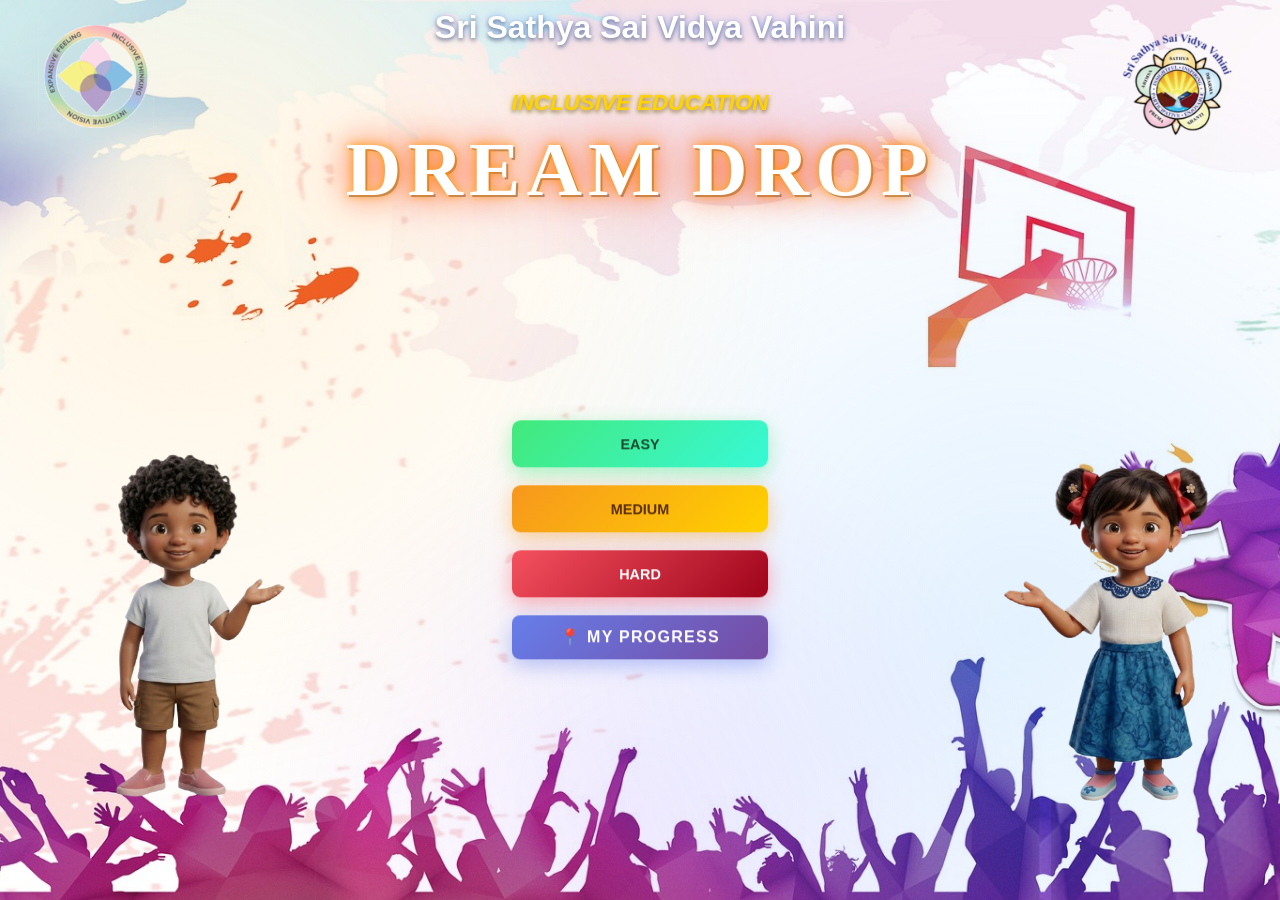
==== home.html @ 06fff48c "update4" ====
<!DOCTYPE html>
<html lang="en">

<head>
  <meta charset="UTF-8">
  <!-- =====================================================
       MOBILE/TABLET SUPPORT ADDED:
       Updated viewport meta tag.
       - Added maximum-scale=1 to prevent iOS auto-zoom on input focus
       - Added user-scalable=no to prevent accidental pinch-zoom during gameplay
       The original width=device-width, initial-scale=1.0 is kept.
       ===================================================== -->
  <meta name="viewport" content="width=device-width, initial-scale=1.0, minimum-scale=1.0, maximum-scale=1.0, user-scalable=no, viewport-fit=cover">
  <title>Ball Game</title>
  <link rel="stylesheet" type="text/css" href="stylee.css">
</head>

<body id="fidrat-home">
  <div id="rotate-block">
    <div id="rotate-icon">&#8635;</div>
    <h2>Rotate your device</h2>
    <p>Please turn your phone to landscape mode.</p>
  </div>
  <div id="player-badge" style="display:none;position:fixed;top:10px;left:10px;z-index:5000;align-items:center;gap:8px;background:rgba(255,255,255,0.92);border-radius:40px;padding:4px 12px 4px 4px;box-shadow:0 4px 14px rgba(0,0,0,0.18);cursor:pointer;" onclick="window.location.href='index.html'">
    <div id="pb-frame" style="width:36px;height:36px;border-radius:50%;overflow:hidden;border:3px solid #4b2e83;flex-shrink:0;"><img id="pb-photo" src="" style="width:100%;height:100%;object-fit:cover;"></div>
    <span id="pb-name" style="font-weight:800;font-size:13px;color:#1a1a2e;max-width:90px;white-space:nowrap;overflow:hidden;text-overflow:ellipsis;"></span>
    <span style="font-size:10px;color:#888;">▼</span>
  </div>
  <div id="device-block">
    <!-- =====================================================
         MOBILE/TABLET SUPPORT ADDED:
         Updated message — now only very small phones (< 400px) see this.
         Tablets and larger devices are allowed to play.
         ===================================================== -->
    <h1>🚫 Screen Too Small</h1>
    <p>This game works best on a tablet, laptop, or desktop.<br>
      Please use a larger screen to play.</p>
  </div>

  <div id="focus-block">
    <h2>⚠️ Game Paused</h2>
    <p>Please return to the game window to continue.</p>
  </div>




  <div class="header">

    <!-- Audio toggle moved to the in-game taskbar (right side).
         This wrapper is kept off-screen so existing sound logic
         (toggleBackgroundAudio) still works without breaking layout. -->
    <div class="container1" style="position:fixed;top:-200vh;left:-200vw;pointer-events:none;">
      <label class="switch">
        <input type="checkbox" class="hidden" id="audio_setting" checked>
        <div class="slider"></div>
        <img id="audio_icon_off" class="audio_icon" src="Images\Common_Images\audio_off.png" alt="Audio Off">
        <img id="audio_icon_on" class="audio_icon" src="Images\Common_Images\audio_on.png" alt="Audio On">
      </label>
    </div>

  </div>
  <!--
  <div id="loggedin">
    <img src="Images/Common_Images/avtar.png" alt=Avtar">
    <label id="Name_Log">Name : </label>
  </div>-->

  <h1 id="game-title">Dream Drop</h1>

  <div class="buttons" id="menu-buttons">
    <button id="easyBtn">Easy</button>
    <button id="mediumBtn">Medium</button>
    <button id="hardBtn">Hard</button>
    <button id="roadmapBtn" onclick="window.location.href='roadmap.html'">📍 My Progress</button>
  </div>

  <!--<button id="start-button">Start Game</button>-->


  <div id="instruction-modal" class="modal">
    <div class="modal-content1">
      <p>Click on the balls!</p>
      <button id="ok">Okay</button>
    </div>
  </div>

  <div id="instruction-modal2" class="modal" style="display: none;">
    <div class="instruction-content">
      <p>Drag the ball and drop it into the basket</p>
      <button id="start-level2-button">Start Level 2</button>
    </div>
  </div>




  <p id="para">Sri Sathya Sai Vidya Vahini </p>
  <p id="para1">INCLUSIVE EDUCATION</p>

  <img src="Images\Common_Images\vv.png" id="vv">
  <img src="Images\Common_Images\ie.png" id="ie">

  <!-- MOBILE/TABLET SUPPORT:
       Wrapped in #kids-row so on phone they sit side by side
       in a flex row below the buttons instead of overlapping. -->
  <div id="kids-row">
    <img src="Images\Common_Images\prem.png" id="prem">
    <img src="Images\Common_Images\shanti.png" id="shanti">
  </div>

  <div id="overlay" class="overlay">

  </div>

  <video id="Basketvideo" autoplay loop muted playsinline>
    <source src="./Videos/Basket.mp4">
  </video>

  <video id="tryvideo" autoplay loop muted playsinline>
    <source src="./Videos/tryagain.mp4">
  </video>

  <div id="gameOver" class="over">
    <img src="Images\Common_Images\shanti_overlay.png" alt="Left Image" class="left-image">
    <img src="Images\Common_Images\prem_overlay.png" alt="Right Image" class="right-image">
    <div class="game">
      <p id="gameOverMessage">Do you want to restart?</p>
      <button id="restartBtn">Restart</button>
      <button id="quitBtn">Quit</button>
      <button id="next">Next</button>
      <!-- MY PROGRESS button in game over modal — always visible after any level -->
      <button id="progressBtn" onclick="window.location.href='roadmap.html'">📍 My Progress</button>
      <button id="analytics-btn" onclick="analyticsOpen()">📊 View Analytics</button>
    </div>
  </div>


  <div id="game-area"></div>
  <div id="score">Score: <span id="score-value">0</span></div>
  <div id="time">Time: <span id="time-value">0</span></div>
  <div id="basket"><img src="./Images/Dream_Drop/basket.png" alt="basket"></div>
  <div class="obstacle"></div>
  <div id="maze"></div>

  <!-- =====================================================
       LIVE FEEDBACK ADDED (Point 5):
       1. #emoji-burst — shows floating emojis on score events
       2. #mascot-message — speech bubble above mascots
       3. #feedback-flash — full screen color flash on success/fail
       ===================================================== -->

  <!-- Floating emoji that appears and flies up on good/bad events -->
  <div id="emoji-burst"></div>

  <!-- Speech bubble shown above the mascots during gameplay -->
  <div id="mascot-message">
    <span id="mascot-text"></span>
  </div>

  <!-- Full screen color flash (green = good, red = bad) -->
  <div id="feedback-flash"></div>

  
  <div id="game-taskbar">
    <div id="tb-lvl-wrap">LVL<br><strong id="tb-lvl-num">1</strong></div>
    <div class="tb-sep"></div>
    <button class="tb-btn" id="tb-snd" onclick="tbSound()" title="Sound">
      <img id="tb-snd-img" src="Images/Common_Images/audio_on.png" alt="Sound"></button>
    <div class="tb-sep"></div>
    <div id="tb-timer-wrap">⏱<br><strong id="tb-timer-num">0s</strong></div>
    <div class="tb-sep"></div>
    <button class="tb-btn" id="tb-pause" onclick="tbPause()" title="Pause">⏸</button>
    <div class="tb-sep"></div>
    <button class="tb-btn" id="tb-restart" onclick="tbRestart()" title="Restart">🔄</button>
  </div>

  <div id="an-overlay">
    <div id="an-panel">
      <div id="an-header">
        <span id="an-title">Mouse Analytics — <span id="an-lvl-badge">—</span></span>
        <button class="an-hdr-btn" onclick="analyticsClose()">✕ Close</button>
      </div>
      <div id="an-stats">
        <div class="an-card"><div class="an-lbl">Points</div><div class="an-val" id="an-pts">0</div></div>
        <div class="an-card"><div class="an-lbl">Avg speed</div><div class="an-val" id="an-spd">0 px/s</div></div>
        <div class="an-card"><div class="an-lbl">Path length</div><div class="an-val" id="an-len">0 px</div></div>
        <div class="an-card"><div class="an-lbl">Hesitations</div><div class="an-val" id="an-hes">0</div></div>
        <div class="an-card"><div class="an-lbl">Duration</div><div class="an-val" id="an-dur">0s</div></div>
      </div>
      <div id="an-body">
        <div id="an-canvas-col">
          <div id="an-chk-row">
            <label><input type="checkbox" id="an-chk-heat" checked> Heatmap</label>
            <label><input type="checkbox" id="an-chk-path" checked> Path trail</label>
          </div>
          <div id="an-canvas-wrap">
            <canvas id="an-cv-heat"></canvas><canvas id="an-cv-path"></canvas><canvas id="an-cv-main"></canvas>
          </div>
          <div id="an-fb"><span id="an-fb-dot"></span><span id="an-fb-msg">Play a level to see analytics.</span></div>
        </div>
        <div id="an-sidebar">
          <div class="an-sec"><div class="an-sec-ttl">Speed over time</div><div style="position:relative;height:80px;"><canvas id="an-cv-spd"></canvas></div></div>
          <div class="an-sec"><div class="an-sec-ttl">Movement breakdown</div><div id="an-pattern"></div></div>
          <div class="an-sec"><div class="an-sec-ttl">Zone activity</div><div id="an-zones"></div></div>
        </div>
      </div>
    </div>
  </div>

  <script src="https://cdnjs.cloudflare.com/ajax/libs/Chart.js/4.4.1/chart.umd.js"></script>
  <script src="firebase-config.js"></script>
  <script>
  (function() {
    var pid = localStorage.getItem('dreamdrop_current_player');
    if (!pid) return;
    try {
      var players = JSON.parse(localStorage.getItem('dreamdrop_players') || '[]');
      var player = players.find(function(p){ return p.id === pid; });
      if (!player) return;
      var badge = document.getElementById('player-badge');
      if (badge) {
        badge.style.display = 'flex';
        document.getElementById('pb-photo').src = player.photo || '';
        document.getElementById('pb-name').textContent = player.name;
        document.getElementById('pb-frame').style.borderColor = player.jerseyColor || '#4b2e83';
      }
    } catch(e) {}
  })();
  </script>

  <script src="scriptt.js"></script>
  <!-- Sync existing #time-value to taskbar timer -->
  <script>
    (function() {
      setInterval(function() {
        var src = document.getElementById('time-value');
        var dst = document.getElementById('tb-timer-num');
        if (!src || !dst) return;
        var raw = (src.innerText || src.textContent || '0').replace(/s/g, '').trim();
        dst.textContent = raw + 's';
      }, 500);
    })();
  </script>
  <!-- progress.js is now embedded inside scriptt.js -->
</body>

</html>
---- stylee.css ----
/* =============================================================
   DREAM DROP — FULLY RESPONSIVE CSS
   Philosophy: Everything uses vw/vh/vmin/clamp/% so the game
   looks proportionally identical on desktop, laptop, tablet,
   and phone. NO fixed pixel values anywhere (except box-shadows).
   Flex is used throughout for centering and layout.
   ============================================================= */

   /* here we just updating the my progres bug itself */

/* ---- Reset & Base ---- */
*, *::before, *::after {
  box-sizing: border-box;
  margin: 0;
  padding: 0;
}

html, body {
  width: 100%;
  height: 100%;
  margin: 0;
  padding: 0;
  overflow: hidden;
  font-family: Arial, sans-serif;
  background-color: rgb(174, 237, 245);
  background-image: url("./Images/Common_Images/bg2.jpg");
  background-repeat: no-repeat;
  /* FIX: cover fills the screen without stretching or distorting */
  background-size: cover;
  background-position: center;
}

/* ---- Root body = the full game container ---- */
#fidrat-home {
  width: 100vw;
  height: 100vh;
  overflow: hidden;
  position: relative;
  display: flex;
  justify-content: center;
  align-items: center;
  flex-direction: column;
  background-image: url("./Images/Common_Images/bg2.jpg");
  background-repeat: no-repeat;
  /* FIX: cover maintains aspect ratio — no stretching */
  background-size: cover;
  background-position: center;
  background-color: rgb(174, 237, 245);
}

/* ---- Device Block (very tiny screens only) ---- */
#device-block {
  position: fixed;
  inset: 0;
  background: linear-gradient(135deg, #cce7ff, #f3e8ff);
  display: none;
  justify-content: center;
  align-items: center;
  flex-direction: column;
  z-index: 99999;
  text-align: center;
  gap: 2vh;
}

#device-block h1 {
  font-size: clamp(1.2rem, 4vw, 3rem);
  color: #4b2e83;
}

#device-block p {
  font-size: clamp(0.8rem, 2vw, 1.5rem);
  color: #333;
  max-width: 80vw;
}

/* ---- Focus/Pause Block ---- */
#focus-block {
  position: fixed;
  inset: 0;
  background: rgba(20, 20, 40, 0.85);
  color: white;
  display: none;
  z-index: 100000;
  text-align: center;
  justify-content: center;
  align-items: center;
  flex-direction: column;
  pointer-events: all;
  gap: 2vh;
}

#focus-block h2 { font-size: clamp(1rem, 3vw, 2.5rem); }
#focus-block p  { font-size: clamp(0.7rem, 1.5vw, 1.2rem); }

/* ---- Game Area ---- */
#game-area {
  position: absolute;
  width: 100%;
  height: 100%;
  overflow: hidden;
  pointer-events: none;
}

#overlay, #maze { pointer-events: none; }

/* =============================================================
   HOME SCREEN
   ============================================================= */

/* Logos top corners */
#vv {
  width: 10vw;
  height: auto;
  position: absolute;
  top: 2vh;
  right: 3vw;
}

#ie {
  width: 9vw;
  height: auto;
  position: absolute;
  top: 2vh;
  left: 3vw;
}

/* Organisation name */
#para {
  position: absolute;
  font-size: clamp(0.8rem, 2.5vw, 2rem);
  font-weight: bold;
  text-shadow: 2px 2px 4px rgba(13,11,11,0.5);
  color: rgb(68, 77, 198);
  top: 1vh;
  text-align: center;
  z-index: 1;
}

#para1 {
  position: absolute;
  font-size: clamp(0.6rem, 1.8vw, 1.4rem);
  font-style: oblique;
  font-weight: bold;
  text-shadow: 2px 2px 4px rgba(13,11,11,0.3);
  color: green;
  top: 10vh;
  text-align: center;
  z-index: 1;
}

/* Game title */
#game-title {
  position: absolute;
  font-size: clamp(1.2rem, 5vw, 4rem);
  color: brown;
  text-align: center;
  top: 14vh;
  text-transform: uppercase;
  letter-spacing: 0.5vw;
  text-shadow: 2px 2px 4px rgba(13,11,11,0.6);
  align-self: center;
  z-index: 1;
}

/* #kids-row wraps both character images.
   On desktop: invisible wrapper, children use absolute positioning.
   On phone (<700px): becomes a flex row so kids sit side by side. */
#kids-row {
  position: static;
  width: 0;
  height: 0;
  overflow: visible;
}

/* Character images — desktop: absolute left/right corners */
#prem {
  width: 20vw;
  height: auto;
  max-height: 55vh;
  position: absolute;
  bottom: 5vh;
  left: 3vw;
  object-fit: contain;
}

#shanti {
  width: 20vw;
  height: auto;
  max-height: 55vh;
  position: absolute;
  bottom: 5vh;
  right: 3vw;
  border-radius: 2vw;
  object-fit: contain;
}

/* =============================================================
   DIFFICULTY BUTTONS (Easy / Medium / Hard)
   Positioned at the exact center of the screen horizontally,
   which places them between the two character images.
   left: 50% + translateX(-50%) = true horizontal center.
   top: 55% places them in the lower-center of the screen
   where the characters are, vertically aligned with them.
   ============================================================= */
.buttons {
  position: absolute;
  left: 50%;
  top: 60%;
  transform: translate(-50%, -50%);
  display: flex;
  flex-direction: column;
  align-items: center;
  gap: 2vh;
  z-index: 2;
  width: 20vw;
  min-width: 140px;
}

/* Individual difficulty buttons sit inside the flex container */
#easyBtn, #mediumBtn, #hardBtn, #roadmapBtn {
  position: relative;
  width: 100%;
}

/* =============================================================
   UNIVERSAL BUTTON STYLE
   clamp() ensures font never overflows at any window size.
   white-space: nowrap stops text from wrapping inside button.
   padding in vw/vh so it scales proportionally.
   ============================================================= */
button {
  box-sizing: border-box;
  appearance: none;
  backdrop-filter: blur(10px);
  border: 0.3vh solid #afdbf8;
  border-color: #afdbf8;
  color: #000000;
  border-radius: 0.6em;
  box-shadow: 0 0 40px 40px #afdbf8 inset, 0 0 0 0 #afc7f8;
  transition: all 150ms ease-in-out;
  cursor: pointer;
  font-size: clamp(0.55rem, 1.6vh, 1.1rem); /* Scales — never overflows */
  font-weight: 700;
  font-family: 'Montserrat', sans-serif;
  text-transform: uppercase;
  text-align: center;
  white-space: nowrap;       /* Text stays on one line */
  line-height: 1.4;
  padding: 1.5vh 1.5vw;     /* Scales with viewport */
  margin: 0;
  width: 100%;
}

button:hover {
  box-shadow: 0 0 10px 0 #afdbf8 inset, 0 0 10px 4px #afdbf8;
  color: #000000;
}

#restartBtn, #quitBtn, #next {
  display: block;
  margin: 1.5vh auto;
  width: 60%;
}

/* My Progress button inside game over modal */
#progressBtn {
  display: none;          /* JS shows this when level ends */
  margin: 1.5vh auto 0;
  width: 60%;
  background: rgba(175, 219, 248, 0.7);
  border: none;
  border-radius: 0.5em;
  padding: 1vh 0;
  font-size: clamp(0.7rem, 1.5vw, 0.95rem);
  font-weight: bold;
  color: #333;
  cursor: pointer;
  letter-spacing: 0.05em;
  transition: background 0.2s;
}
#progressBtn:hover { background: rgba(175, 219, 248, 1); }

/* ---- Audio Toggle ---- */
.container1 {
  position: absolute;
  top: 1vh;
  left: 50%;
  transform: translateX(-50%);
  width: 8vw;
  height: 5vh;
  z-index: 1000;
  display: flex;
  align-items: center;
  justify-content: center;
  color: #666;
}

.hidden { display: none; }

.slider {
  position: absolute;
  top: 1vh;
  left: 1vw;
  width: 3.5vw;
  height: 3vh;
  border-radius: 30vh;
  transition: .4s;
}

.slider:before {
  position: absolute;
  content: "";
  height: 3vh;
  width: 1.5vw;
  right: 0;
  bottom: 0;
  background: #fff;
  border-radius: 50%;
  transition: .4s;
  box-shadow: 0 0 3px gray;
}

#audio_setting:checked + .slider { background: #fce1e4; }
#audio_setting:not(:checked) + .slider { background: #e38792; }
#audio_setting:not(:checked) + .slider:before { right: 2vw; }

.container1 .audio_icon { position: absolute; top: 100vh; right: 100vw; }
.container1 .audio_icon:hover { color: salmon; }

.container1 #audio_icon_off {
  top: 0; right: 1vw;
  width: 3vw; height: 5vh;
  cursor: pointer;
}

.container1 #audio_icon_on {
  top: 0; left: 6vw;
  width: 3vw; height: 5vh;
  cursor: pointer;
}

/* Sound toggle moved to in-game taskbar — these legacy icons must
   never be visible, even when JS toggles their inline display style. */
#audio_icon_off, #audio_icon_on {
  display: none !important;
}

/* =============================================================
   INSTRUCTION MODALS
   Centered with flex. Padding and font in vw/vh.
   ============================================================= */
.modal {
  display: none;
  position: fixed;
  inset: 0;
  z-index: 10000;
  width: 100%;
  height: 100%;
  background-color: rgba(36, 35, 36, 0.8);
  justify-content: center;
  align-items: center;
}

/* FIXED: When JS sets display:block on modals, override to flex for centering */
.modal[style*="display: block"],
.modal[style*="display:block"] {
  display: flex !important;
  justify-content: center;
  align-items: center;
}

.modal-content1,
.instruction-content {
  text-align: center;
  font-size: clamp(0.9rem, 2.5vw, 2rem);
  background-color: rgb(201, 177, 246);
  padding: 4vh 4vw;
  width: clamp(260px, 60vw, 700px);
  border-radius: 4vw;
  box-shadow: 4px 4px 2px 1px rgba(0,0,0,.5);
  backdrop-filter: blur(4px);
}

.modal-content {
  margin-right: 10vw;
  margin-left: 45vw;
}

.close {
  color: #aaa;
  float: right;
  font-size: clamp(1rem, 2vw, 1.8rem);
  font-weight: bold;
  cursor: pointer;
}
.close:hover { color: black; }

/* =============================================================
   GAME OVER MODAL
   FIXED: #gameOver uses display:flex for centering but JS sets
   display:block which breaks it. Solution: use a wrapper approach
   where the overlay IS the flex container.
   ============================================================= */
.over {
  display: none;
  position: fixed;
  inset: 0;
  z-index: 998;
  background-color: rgba(0,0,0,0.5);
}

#gameOver {
  position: fixed;
  inset: 0;
  width: 100vw;
  height: 100vh;
  display: none;                 /* JS switches this to flex via style */
  justify-content: center;
  align-items: center;
  text-align: center;
  user-select: none;
  backdrop-filter: blur(5px);
  background-color: rgba(27,27,27,0.5);
  z-index: 999;
}

/* FIXED: When JS sets display:block, override back to flex so centering works */
#gameOver[style*="display: block"],
#gameOver[style*="display:block"] {
  display: flex !important;
}

/* Card inside game over —
   Narrow enough to NOT cover the characters on either side.
   Characters are ~20vw wide each, so card stays in middle ~30vw. */
.game {
  background-color: rgb(238, 217, 250);
  border-radius: 4vw;
  padding: 3vh 3vw;
  box-shadow: 4px 4px 2px 1px rgba(0,0,0,.5);
  width: clamp(200px, 30vw, 400px);
  text-align: center;
  font-family: sans-serif;
  font-weight: bold;
  font-size: clamp(0.85rem, 1.8vw, 1.4rem);
  position: relative;
  z-index: 1000;
}

/* Side character images — positioned so they stand beside the card.
   z-index higher than card so they appear in front. */
.left-image, .right-image {
  position: absolute;
  top: 50%;
  transform: translateY(-50%);
  height: 55vh;
  width: auto;
  object-fit: contain;
  z-index: 1001;
}
.left-image  { left: 3vw; }
.right-image { right: 3vw; }

.overlay {
  position: fixed;
  inset: 0;
  background-color: rgba(0,0,0,0.5);
  z-index: 998;
}

/* =============================================================
   BALL
   Uses vmin so it always stays proportional to the smaller
   dimension of the screen — same relative size on any device.
   Ball = 7vmin
   ============================================================= */
.ball {
  position: absolute;
  width: 7vmin;
  height: 7vmin;
  min-width: 44px;
  min-height: 44px;
  border-radius: 50%;
  background-image: url('Images/Dream_Drop/ball1.png');
  background-size: contain;
  background-repeat: no-repeat;
  bottom: 0;
  left: 50%;
  transform: translateX(-50%);
  cursor: grab;
  touch-action: none;
  user-select: none;
  -webkit-user-drag: none;
  z-index: 10;
  transition: transform 150ms linear;
  will-change: left, top;
}

.ball:active  { cursor: grabbing; }
.ball.level1  { cursor: pointer; }

/* =============================================================
   BASKET
   Also uses vmin so it's ALWAYS larger than the ball.
   Ball = 7vmin, Basket = 12vmin wide — proportional on all screens.
   ============================================================= */
#basket {
  display: none;
  position: absolute;
  width: 12vmin;
  height: 14vmin;
  min-width: 64px;
  min-height: 74px;
  user-select: none;
  z-index: 9;
}

#basket > img {
  width: 100%;
  height: 100%;
  object-fit: contain;
}

/* =============================================================
   SCORE & TIME
   clamp() so readable at any size, positioned in vw from right.
   ============================================================= */
#score {
  position: absolute;
  display: none;
  top: 2vh;
  right: 22vw;
  font-size: clamp(0.8rem, 2.5vw, 1.6rem);
  font-weight: bold;
  user-select: none;
  z-index: 100;
}

#time {
  position: absolute;
  display: none;
  top: 2vh;
  right: 8vw;
  font-size: clamp(0.8rem, 2.5vw, 1.6rem);
  font-weight: bold;
  user-select: none;
  z-index: 100;
}

/* ---- Obstacles ---- */
.obstacle {
  position: absolute;
  background-image: url("Images/Dream_Drop/obstacle.png");
  background-repeat: repeat;
  z-index: 1;
  pointer-events: none;
}

/* ---- Video popups (basket success / try again animations) ----
   Fixed position at top-center, small size so they don't
   dominate the screen or block the game over card. */
#Basketvideo, #tryvideo {
  display: none;
  position: fixed;
  z-index: 1002;
  top: 2vh;
  left: 50%;
  transform: translateX(-50%);
  width: 10vmin;
  height: 10vmin;
  min-width: 55px;
  min-height: 55px;
  user-select: none;
}

/* ---- Animations ---- */
@keyframes drop-animation1 {
  0%   { transform: scale(1); opacity: 1; }
  100% { transform: scale(0); opacity: 0; }
}

.drop-animation {
  animation: drop-animation1 1.5s ease forwards;
  pointer-events: none;
}

.blur-background { filter: blur(7px); }

/* =============================================================
   TOUCH DEVICE OVERRIDES
   Added by JS only on real touch screens (pointer: coarse).
   Resizing a laptop browser does NOT trigger these.
   Ball and basket increase together so ratio is preserved.
   ============================================================= */
body.is-touch-device .ball {
  width: 10vmin;
  height: 10vmin;
  min-width: 56px;
  min-height: 56px;
}

body.is-touch-device #basket {
  width: 17vmin;
  height: 19vmin;
  min-width: 85px;
  min-height: 95px;
}

body.is-touch-device button {
  font-size: clamp(0.8rem, 2.5vh, 1.4rem);
  padding: 2vh 2.5vw;
}

/* Phone specific — hide heavy images to save space */
body.is-phone #prem,
body.is-phone #shanti,
body.is-phone .left-image,
body.is-phone .right-image {
  display: none;
}

body.is-phone .game   { width: 85vw; }
body.is-phone .buttons { width: 50vw; right: 50%; transform: translate(50%, -50%); }

/* =============================================================
   RESPONSIVE LAYOUT — MEDIA QUERIES
   These handle LAYOUT changes based on available screen space.
   Ball/basket sizes stay vmin-based — only layout changes here.
   ============================================================= */

/* --- Narrow screens < 700px (phones/small tablets) --- */
@media (max-width: 700px) {

  /* Switch the whole home screen to a vertical flex column
     so everything stacks: title → buttons → kids row */
  #fidrat-home {
    justify-content: flex-start;
    padding-top: 2vh;
    gap: 0;
  }

  /* Org name and subtitle — centered at top */
  #para {
    position: relative;
    top: auto;
    font-size: clamp(0.85rem, 3.5vw, 1.4rem);
    margin-top: 1vh;
    text-align: center;
    z-index: 1;
  }

  #para1 {
    position: relative;
    top: auto;
    font-size: clamp(0.7rem, 3vw, 1.1rem);
    margin-top: 0.5vh;
    text-align: center;
    z-index: 1;
  }

  /* Game title — centered, below the org names */
  #game-title {
    position: relative;
    top: auto;
    font-size: clamp(1.4rem, 7vw, 2.5rem);
    margin-top: 1vh;
    text-align: center;
    align-self: center;
  }

  /* Difficulty buttons — centered in the middle */
  .buttons {
    position: relative;
    left: auto;
    top: auto;
    transform: none;
    width: 65vw;
    min-width: 180px;
    align-self: center;
    margin-top: 3vh;
    gap: 1.5vh;
  }

  /* #kids-row becomes a visible flex row at the bottom —
     kids sit side by side below the buttons */
  #kids-row {
    position: relative;
    width: 100vw;
    height: auto;
    overflow: visible;
    display: flex;
    flex-direction: row;
    justify-content: space-between;
    align-items: flex-end;
    align-self: stretch;
    margin-top: auto;   /* Push kids to the bottom of the flex column */
  }

  /* Character images — relative inside the flex row */
  #prem, #shanti {
    display: block;
    position: relative;
    bottom: auto;
    left: auto;
    right: auto;
    width: 40vw;
    height: auto;
    max-height: 30vh;
    object-fit: contain;
    border-radius: 0;
  }

  /* Logos — smaller */
  #vv { width: 13vw; top: 1vh; right: 2vw; }
  #ie { width: 11vw; top: 1vh; left: 2vw;  }

  /* Game Over card — full usable width, no side images */
  .game {
    width: 82vw;
    font-size: clamp(0.9rem, 3.5vw, 1.3rem);
    padding: 4vh 5vw;
  }

  /* Hide side character images in game over overlay */
  .left-image, .right-image {
    display: none;
  }

  /* Instruction modals — full width */
  .modal-content1,
  .instruction-content {
    width: 82vw;
    font-size: clamp(0.9rem, 4vw, 1.5rem);
    padding: 4vh 5vw;
    border-radius: 6vw;
    margin: 0 auto;
  }

  /* Score/time — opposite top corners */
  #score {
    right: auto;
    left: 3vw;
    top: 1.5vh;
    font-size: clamp(0.75rem, 3.5vw, 1rem);
  }

  #time {
    right: 3vw;
    top: 1.5vh;
    font-size: clamp(0.75rem, 3.5vw, 1rem);
  }

  #restartBtn, #quitBtn, #next, #progressBtn { width: 80%; }

  #Basketvideo, #tryvideo {
    width: 15vmin;
    height: 15vmin;
  }
}

/* --- Very narrow portrait phones < 430px --- */
@media (max-width: 430px) {

  .buttons { width: 72vw; }
  .game    { width: 90vw; }

  #prem, #shanti {
    width: 44vw;
    max-height: 26vh;
  }

  .container1 {
    left: auto;
    right: 2vw;
    transform: none;
  }
}

/* =============================================================
   LIVE FEEDBACK — POINT 5
   Emoji bursts, mascot speech bubble, screen flash
   ============================================================= */

/* ---- Emoji Burst ----
   A single emoji that pops up at the event location and floats up */
#emoji-burst {
  position: fixed;
  pointer-events: none;
  z-index: 99998;
  font-size: clamp(1.5rem, 5vmin, 3.5rem);
  display: none;
  user-select: none;
  /* Animation applied via JS */
}

@keyframes emoji-float {
  0%   { opacity: 1; transform: translateY(0) scale(1); }
  60%  { opacity: 1; transform: translateY(-8vh) scale(1.3); }
  100% { opacity: 0; transform: translateY(-16vh) scale(0.8); }
}

/* Multiple emoji particles spawned by JS */
.emoji-particle {
  position: fixed;
  pointer-events: none;
  z-index: 99998;
  font-size: clamp(1.2rem, 4vmin, 2.8rem);
  user-select: none;
  animation: emoji-float 1s ease-out forwards;
}

/* ---- Mascot Speech Bubble ----
   Appears above the mascot images with encouraging text */
#mascot-message {
  position: fixed;
  bottom: 22vh;
  left: 50%;
  transform: translateX(-50%);
  background: white;
  border-radius: 2vw;
  padding: 1vh 2vw;
  font-size: clamp(0.8rem, 2vw, 1.3rem);
  font-weight: bold;
  color: #4b2e83;
  box-shadow: 0 4px 12px rgba(0,0,0,0.2);
  z-index: 99997;
  display: none;
  pointer-events: none;
  white-space: nowrap;
  /* Arrow pointing down toward mascots */
}

/* Triangle arrow at bottom of speech bubble */
#mascot-message::after {
  content: '';
  position: absolute;
  bottom: -1.2vh;
  left: 50%;
  transform: translateX(-50%);
  border-left: 1.2vw solid transparent;
  border-right: 1.2vw solid transparent;
  border-top: 1.5vh solid white;
}

@keyframes bubble-pop {
  0%   { opacity: 0; transform: translateX(-50%) scale(0.5); }
  40%  { opacity: 1; transform: translateX(-50%) scale(1.1); }
  70%  { transform: translateX(-50%) scale(0.95); }
  100% { opacity: 1; transform: translateX(-50%) scale(1); }
}

/* ---- Mascot Bounce Animation ----
   Applied to #prem and #shanti via JS on score events */
@keyframes mascot-happy {
  0%   { transform: translateY(0) rotate(0deg); }
  20%  { transform: translateY(-3vh) rotate(-5deg); }
  40%  { transform: translateY(0) rotate(5deg); }
  60%  { transform: translateY(-2vh) rotate(-3deg); }
  80%  { transform: translateY(0) rotate(2deg); }
  100% { transform: translateY(0) rotate(0deg); }
}

@keyframes mascot-sad {
  0%   { transform: translateX(0); }
  20%  { transform: translateX(-1vw); }
  40%  { transform: translateX(1vw); }
  60%  { transform: translateX(-0.5vw); }
  80%  { transform: translateX(0.5vw); }
  100% { transform: translateX(0); }
}

/* Class added/removed by JS */
#prem.mascot-bounce,
#shanti.mascot-bounce {
  animation: mascot-happy 0.7s ease;
}

#prem.mascot-shake,
#shanti.mascot-shake {
  animation: mascot-sad 0.5s ease;
}

/* ---- Full Screen Flash ----
   Brief green/red overlay flash on success/fail */
#feedback-flash {
  position: fixed;
  inset: 0;
  z-index: 99996;
  pointer-events: none;
  opacity: 0;
  display: none;
}

@keyframes flash-success {
  0%   { opacity: 0.35; }
  100% { opacity: 0; }
}

@keyframes flash-fail {
  0%   { opacity: 0.3; }
  100% { opacity: 0; }
}

#feedback-flash.success {
  display: block;
  background: #00e676;
  animation: flash-success 0.5s ease-out forwards;
}

#feedback-flash.fail {
  display: block;
  background: #ff1744;
  animation: flash-fail 0.5s ease-out forwards;
}

/* ---- Basket hint arrow — bounces above basket on wrong drop ---- */
@keyframes arrow-bounce {
  0%   { transform: translateY(0); }
  100% { transform: translateY(-12px); }
}

/* ---- My Progress button — home screen only, below the difficulty buttons ---- */
#roadmapBtn {
  position: relative;
  width: 100%;
  background: rgba(175, 219, 248, 0.6);
  border: none;
  border-radius: 0.5em;
  padding: 1.2vh 0;
  font-size: clamp(0.75rem, 1.8vw, 1rem);
  font-weight: bold;
  color: #333;
  cursor: pointer;
  white-space: nowrap;
  z-index: 100;
  letter-spacing: 0.08em;
  transition: background 0.2s;
}

#roadmapBtn:hover {
  background: rgba(175, 219, 248, 0.9);
}

/* ============================================================
   VISUAL UPGRADE — Attractive game UI, backgrounds & effects
   ============================================================ */

/* ---------- Smooth rendering for all devices ---------- */
html {
  -webkit-text-size-adjust: 100%;
  text-size-adjust: 100%;
  -webkit-font-smoothing: antialiased;
  -moz-osx-font-smoothing: grayscale;
}
* { -webkit-tap-highlight-color: transparent; }

/* ---------- Home screen background stars ---------- */
#fidrat-home {
  background-image: url("./Images/Common_Images/bg2.jpg");
  background-repeat: no-repeat;
  background-size: cover;
  background-position: center;
  position: relative;
  overflow: hidden;
}

/* Floating sparkle particles behind the home screen */
#fidrat-home::before {
  content: '';
  position: fixed;
  inset: 0;
  background:
    radial-gradient(circle at 15% 25%, rgba(255,200,100,0.18) 0%, transparent 50%),
    radial-gradient(circle at 80% 70%, rgba(100,180,255,0.18) 0%, transparent 50%),
    radial-gradient(circle at 50% 90%, rgba(180,100,255,0.12) 0%, transparent 40%);
  pointer-events: none;
  z-index: 0;
}

/* ---------- Game title — glowing neon style ---------- */
#game-title {
  font-family: 'Georgia', serif;
  font-size: clamp(2.5rem, 6vw, 5rem);
  color: #ffffff;
  text-transform: uppercase;
  letter-spacing: 0.08em;
  text-shadow:
    0 0 10px #ff9800,
    0 0 30px #ff5722,
    0 0 60px rgba(255,87,34,0.5),
    2px 2px 0 rgba(0,0,0,0.4);
  animation: title-pulse 3s ease-in-out infinite;
}
@keyframes title-pulse {
  0%, 100% { text-shadow: 0 0 10px #ff9800, 0 0 30px #ff5722, 0 0 60px rgba(255,87,34,0.5), 2px 2px 0 rgba(0,0,0,0.4); }
  50%       { text-shadow: 0 0 20px #ffc107, 0 0 50px #ff9800, 0 0 90px rgba(255,152,0,0.7), 2px 2px 0 rgba(0,0,0,0.4); }
}

/* ---------- Buttons — vibrant pill style ---------- */
#easyBtn {
  background: linear-gradient(135deg, #43e97b 0%, #38f9d7 100%) !important;
  color: #1a4a2e !important;
  box-shadow: 0 6px 20px rgba(67,233,123,0.45), 0 0 0 0 rgba(67,233,123,0.4) !important;
  border: none !important;
  transition: transform 0.15s, box-shadow 0.15s !important;
}
#easyBtn:hover {
  transform: translateY(-3px) scale(1.04);
  box-shadow: 0 10px 28px rgba(67,233,123,0.6), 0 0 0 4px rgba(67,233,123,0.2) !important;
}

#mediumBtn {
  background: linear-gradient(135deg, #f7971e 0%, #ffd200 100%) !important;
  color: #5a3000 !important;
  box-shadow: 0 6px 20px rgba(247,151,30,0.45) !important;
  border: none !important;
  transition: transform 0.15s, box-shadow 0.15s !important;
}
#mediumBtn:hover {
  transform: translateY(-3px) scale(1.04);
  box-shadow: 0 10px 28px rgba(247,151,30,0.65) !important;
}

#hardBtn {
  background: linear-gradient(135deg, #f5515f 0%, #9f041b 100%) !important;
  color: #fff !important;
  box-shadow: 0 6px 20px rgba(245,81,95,0.45) !important;
  border: none !important;
  transition: transform 0.15s, box-shadow 0.15s !important;
}
#hardBtn:hover {
  transform: translateY(-3px) scale(1.04);
  box-shadow: 0 10px 28px rgba(245,81,95,0.65) !important;
}

#roadmapBtn {
  background: linear-gradient(135deg, #667eea 0%, #764ba2 100%) !important;
  color: #fff !important;
  box-shadow: 0 6px 20px rgba(102,126,234,0.45) !important;
  border: none !important;
  transition: transform 0.15s, box-shadow 0.15s !important;
}
#roadmapBtn:hover {
  transform: translateY(-3px) scale(1.04);
  box-shadow: 0 10px 28px rgba(102,126,234,0.65) !important;
}

/* Button press pop */
button:active { transform: scale(0.95) !important; }
#roadmapBtn:active { transform: scale(0.95) !important; }

/* ---------- Game-area background when playing ---------- */
body.game-active #fidrat-home,
#fidrat-home.game-active {
  background: linear-gradient(160deg, #0f2027 0%, #203a43 50%, #2c5364 100%) !important;
}

/* ---------- Score / Time HUD ---------- */
#score, #time {
  background: rgba(0,0,0,0.55);
  backdrop-filter: blur(8px);
  color: #fff;
  border-radius: 2em;
  padding: 0.4vh 1.8vw;
  font-size: clamp(0.9rem, 2vw, 1.4rem) !important;
  font-family: 'Georgia', serif;
  font-weight: 700;
  letter-spacing: 0.05em;
  border: 1.5px solid rgba(255,255,255,0.18);
  box-shadow: 0 2px 12px rgba(0,0,0,0.3);
  top: 1.5vh !important;
}
#score { right: clamp(80px,16vw,220px) !important; }
#time  { right: clamp(20px,5vw,80px) !important; }

/* ---------- Ball glow ---------- */
.ball {
  filter: drop-shadow(0 0 8px rgba(255,120,50,0.7));
  transition: filter 0.1s;
}
.ball:hover {
  filter: drop-shadow(0 0 16px rgba(255,180,50,1));
}

/* ---------- Game-over modal — upgraded ---------- */
.game {
  background: linear-gradient(135deg, rgba(30,10,60,0.97), rgba(70,20,100,0.97)) !important;
  border: 2px solid rgba(255,255,255,0.15) !important;
  border-radius: 1.8em !important;
  box-shadow: 0 24px 64px rgba(0,0,0,0.6), 0 0 0 1px rgba(255,255,255,0.05) !important;
  backdrop-filter: blur(16px);
  color: #fff !important;
  font-size: clamp(1rem, 2vw, 1.5rem) !important;
}
#gameOverMessage {
  color: #fff;
  font-size: clamp(1rem, 2.2vw, 1.6rem);
  margin-bottom: 1.5vh;
  text-shadow: 0 0 10px rgba(255,200,100,0.5);
}
#restartBtn {
  background: linear-gradient(135deg, #43e97b, #38f9d7) !important;
  color: #1a4a2e !important; border: none !important;
}
#quitBtn {
  background: linear-gradient(135deg, #f5515f, #9f041b) !important;
  color: #fff !important; border: none !important;
}
#next {
  background: linear-gradient(135deg, #667eea, #764ba2) !important;
  color: #fff !important; border: none !important;
}
#progressBtn {
  background: linear-gradient(135deg, #f7971e, #ffd200) !important;
  color: #5a3000 !important; border: none !important;
}

/* ---------- Obstacle walls — glowing neon style ---------- */
.obstacle {
  background-image: none !important;
  background: linear-gradient(90deg, #8e2de2, #4a00e0) !important;
  border-radius: 6px;
  box-shadow:
    0 0 8px rgba(142,45,226,0.8),
    0 0 20px rgba(74,0,224,0.5),
    inset 0 1px 0 rgba(255,255,255,0.2);
}

/* ---------- Basket glow ---------- */
#basket {
  filter: drop-shadow(0 0 12px rgba(255,200,50,0.6));
}

/* ---------- Instruction modals ---------- */
.modal-content1, .instruction-content {
  background: linear-gradient(135deg, rgba(50,10,90,0.96), rgba(100,30,150,0.96)) !important;
  color: #fff !important;
  border-radius: 1.5em !important;
  border: 2px solid rgba(255,255,255,0.15) !important;
  box-shadow: 0 16px 48px rgba(0,0,0,0.5) !important;
}
.modal-content1 p, .instruction-content p {
  color: #fff;
  font-size: clamp(1rem, 2.5vw, 1.6rem);
}

/* ---------- Focus / device block ---------- */
#focus-block {
  background: rgba(10,10,30,0.92) !important;
  backdrop-filter: blur(12px);
}
#focus-block h2 { color: #ffd200; text-shadow: 0 0 12px rgba(255,210,0,0.5); }
#focus-block p  { color: rgba(255,255,255,0.8); }

/* ---------- Feedback flash overlay ---------- */
#feedback-flash {
  pointer-events: none;
  position: fixed;
  inset: 0;
  z-index: 99998;
  opacity: 0;
  transition: opacity 0.1s;
}

/* ---------- Emoji burst ---------- */
#emoji-burst {
  position: fixed;
  pointer-events: none;
  z-index: 99999;
  top: 0; left: 0;
}

/* ---------- Mascot message bubble ---------- */
#mascot-message {
  background: rgba(255,255,255,0.95);
  border-radius: 1.2em;
  padding: 0.6em 1.2em;
  font-size: clamp(0.75rem, 1.5vw, 1rem);
  font-weight: bold;
  color: #4b2e83;
  box-shadow: 0 4px 16px rgba(0,0,0,0.2);
  border: 2px solid rgba(102,126,234,0.4);
}

/* ---------- Para texts on home screen ---------- */
#para  { color: #fff; text-shadow: 0 0 8px rgba(100,150,255,0.6), 0 2px 4px rgba(0,0,0,0.5); }
#para1 { color: #ffd200; text-shadow: 0 0 8px rgba(255,200,0,0.6), 0 2px 4px rgba(0,0,0,0.5); }

/* ---------- Roadmap progress button in game-over ---------- */
#progressBtn { margin-top: 1vh; }

/* ---------- Arrow-bounce animation (basket hint) ---------- */
@keyframes arrow-bounce {
  0%   { transform: translateY(0); }
  100% { transform: translateY(-10px); }
}

/* ---------- Drop animation ---------- */
@keyframes drop-animation1 {
  0%   { transform: scale(1.2); opacity: 1; }
  100% { transform: scale(0); opacity: 0; }
}
/* ============================================================ ALL ADDONS ============================================================ */
#rotate-block{display:none;position:fixed;inset:0;background:#1a1a2e;z-index:999999;flex-direction:column;align-items:center;justify-content:center;gap:2vh;text-align:center;padding:4vw;}
#rotate-icon{font-size:clamp(3rem,15vw,5rem);color:#afdbf8;animation:rotate-hint 2s ease-in-out infinite;}
@keyframes rotate-hint{0%{transform:rotate(0deg)}40%{transform:rotate(90deg)}60%{transform:rotate(90deg)}100%{transform:rotate(0deg)}}
#rotate-block h2{font-size:clamp(1.1rem,5vw,1.6rem);color:#fff;font-weight:700;margin:0;}
#rotate-block p{font-size:clamp(0.75rem,3.5vw,1rem);color:rgba(255,255,255,0.65);max-width:80vw;margin:0;}
@media(max-height:500px)and(max-width:900px){#score{position:fixed!important;top:4px!important;left:8px!important;right:auto!important;font-size:clamp(0.65rem,2.5vw,0.9rem)!important;background:rgba(0,0,0,0.55);color:#fff;padding:2px 8px;border-radius:6px;z-index:200;}#time{position:fixed!important;top:4px!important;right:8px!important;left:auto!important;font-size:clamp(0.65rem,2.5vw,0.9rem)!important;background:rgba(0,0,0,0.55);color:#fff;padding:2px 8px;border-radius:6px;z-index:200;}.game{width:70vw!important;padding:2vh 3vw!important;margin:10% auto!important;}.left-image,.right-image{display:none!important;}}
.modal-content{margin-right:auto!important;margin-left:auto!important;}
#gameOver{overflow-y:auto!important;}
#gameOver[style*="display: block"],#gameOver[style*="display:block"]{display:flex!important;overflow-y:auto!important;align-items:flex-start!important;padding:4vh 0!important;}
@media(max-height:600px){.game{margin:2vh auto!important;padding:2vh 3vw!important;}.left-image,.right-image{display:none!important;}}
body.is-touch-device button{min-height:44px;}
#analytics-btn{display:block;margin:1.5vh auto;width:60%;}
#an-overlay{display:none;position:fixed;inset:0;background:rgba(0,0,0,0.6);z-index:999999;align-items:center;justify-content:center;padding:10px;}
#an-overlay.an-open{display:flex;}
#an-panel{background:#fff;border-radius:14px;width:min(96vw,940px);max-height:92vh;overflow-y:auto;display:flex;flex-direction:column;box-shadow:0 24px 64px rgba(0,0,0,0.5);}
#an-header{display:flex;align-items:center;justify-content:space-between;padding:11px 16px;border-bottom:1px solid #e8eaf0;flex-shrink:0;background:#f8f9ff;border-radius:14px 14px 0 0;}
#an-title{font-size:clamp(0.85rem,1.8vw,1rem);font-weight:700;color:#1a1a2e;}
.an-hdr-btn{font-size:12px!important;padding:4px 12px!important;border-radius:6px!important;border:1px solid #dde!important;background:#fff!important;color:#444!important;cursor:pointer;width:auto!important;margin:0!important;min-height:unset!important;box-shadow:none!important;}
#an-stats{display:grid;grid-template-columns:repeat(5,1fr);gap:8px;padding:10px 14px;border-bottom:1px solid #e8eaf0;flex-shrink:0;}
.an-card{background:#f4f6fb;border-radius:8px;padding:8px 6px;text-align:center;}
.an-lbl{font-size:10px;color:#888;font-weight:700;text-transform:uppercase;letter-spacing:0.06em;margin-bottom:3px;}
.an-val{font-size:clamp(0.9rem,1.8vw,1.15rem);font-weight:800;color:#1a1a2e;}
#an-body{display:grid;grid-template-columns:1fr 210px;gap:12px;padding:12px 14px;flex:1;}
#an-canvas-col{display:flex;flex-direction:column;gap:7px;}
#an-chk-row{display:flex;gap:14px;font-size:12px;color:#555;}
#an-chk-row label{display:flex;align-items:center;gap:4px;cursor:pointer;}
#an-canvas-wrap{position:relative;border-radius:8px;overflow:hidden;border:1px solid #e0e4f0;background:#f0f3ff;}
#an-cv-heat,#an-cv-path{position:absolute;top:0;left:0;width:100%;height:100%;pointer-events:none;}
#an-cv-heat{opacity:0.55;}
#an-cv-main{display:block;width:100%;height:260px;}
#an-fb{display:flex;align-items:center;gap:8px;background:#f4f6fb;border-radius:8px;padding:7px 12px;font-size:12px;color:#555;min-height:34px;}
#an-fb-dot{width:9px;height:9px;border-radius:50%;background:#ccc;flex-shrink:0;}
#an-sidebar{display:flex;flex-direction:column;gap:10px;}
.an-sec{background:#f8f9ff;border-radius:8px;padding:9px 10px;border:1px solid #e8eaf0;}
.an-sec-ttl{font-size:11px;font-weight:700;color:#888;text-transform:uppercase;letter-spacing:0.07em;margin-bottom:7px;}
#an-pattern{display:flex;flex-direction:column;gap:5px;}
#an-zones{display:grid;grid-template-columns:repeat(3,1fr);gap:4px;}
.an-zone-cell{background:#fff;border-radius:5px;padding:5px 3px;text-align:center;border:1px solid #e8eaf0;font-size:10px;}
.an-zone-bar{height:3px;background:#e8eaf0;border-radius:2px;margin:3px 0;overflow:hidden;}
.an-zone-fill{height:100%;background:#378ADD;border-radius:2px;}
@media(max-width:600px){#an-stats{grid-template-columns:repeat(3,1fr);}#an-body{grid-template-columns:1fr;}#an-sidebar{display:none;}}

/* Taskbar */
#game-taskbar{display:none;position:fixed;right:0;top:50%;transform:translateY(-50%);width:clamp(48px,6.5vw,68px);background:rgba(12,10,30,0.88);backdrop-filter:blur(14px);border-radius:16px 0 0 16px;border:1.5px solid rgba(255,255,255,0.12);border-right:none;z-index:90000;flex-direction:column;align-items:center;padding:clamp(10px,1.6vh,18px) 0;gap:clamp(5px,0.9vh,11px);box-shadow:-6px 0 28px rgba(0,0,0,0.45);}
#game-taskbar.tb-on{display:flex;}
#tb-lvl-wrap{color:rgba(255,255,255,0.55);font-size:clamp(0.45rem,0.85vh,0.62rem);font-weight:800;letter-spacing:0.1em;text-transform:uppercase;text-align:center;user-select:none;line-height:1.25;}
#tb-lvl-wrap strong{font-size:clamp(0.9rem,1.7vh,1.15rem);color:#fff;display:block;}
.tb-sep{width:58%;height:1px;background:rgba(255,255,255,0.12);flex-shrink:0;}
.tb-btn{display:flex;align-items:center;justify-content:center;width:clamp(32px,4vw,46px);height:clamp(32px,4vw,46px);background:rgba(255,255,255,0.08);border:1.5px solid rgba(255,255,255,0.14);border-radius:9px;color:#fff;cursor:pointer;font-size:clamp(0.95rem,1.8vh,1.3rem);transition:background 0.15s,transform 0.1s;padding:0;flex-shrink:0;min-height:unset!important;}
.tb-btn:hover{background:rgba(255,255,255,0.2);transform:scale(1.08);}
.tb-btn:active{transform:scale(0.94);}
.tb-btn img{width:clamp(17px,2.4vh,25px);height:clamp(17px,2.4vh,25px);object-fit:contain;filter:brightness(0)invert(1);}
#game-taskbar.snd-off #tb-snd{background:rgba(220,55,55,0.28);border-color:rgba(220,55,55,0.5);}
#tb-timer-wrap{color:rgba(255,255,255,0.55);font-size:clamp(0.45rem,0.85vh,0.62rem);font-weight:800;letter-spacing:0.1em;text-transform:uppercase;text-align:center;user-select:none;line-height:1.25;}
#tb-timer-wrap strong{font-size:clamp(0.9rem,1.7vh,1.15rem);color:#fff;display:block;}
#tb-pause.tb-paused{background:rgba(245,166,35,0.3);border-color:rgba(245,166,35,0.6);color:#ffcc55;}

/* Mascot animations */
#prem,#shanti{transition:transform 0.4s cubic-bezier(0.175,0.885,0.32,1.275);will-change:transform;}
@keyframes mascot-jump{0%{transform:translateY(0)scaleX(1)}25%{transform:translateY(-8vh)scaleX(0.92)rotate(-6deg)}50%{transform:translateY(-12vh)scaleX(1.05)rotate(5deg)}75%{transform:translateY(-4vh)scaleX(0.97)rotate(-2deg)}100%{transform:translateY(0)scaleX(1)}}
@keyframes mascot-clap{0%,100%{transform:rotate(0)translateY(0)}20%{transform:rotate(-12deg)translateY(-1.5vh)}40%{transform:rotate(12deg)translateY(-2.5vh)}60%{transform:rotate(-8deg)translateY(-1.5vh)}80%{transform:rotate(8deg)translateY(-2vh)}}
@keyframes mascot-point-l{0%,100%{transform:rotate(0)translateX(0)}35%{transform:rotate(-15deg)translateX(3vw)}65%{transform:rotate(-12deg)translateX(2.5vw)}}
@keyframes mascot-point-r{0%,100%{transform:rotate(0)translateX(0)}35%{transform:rotate(15deg)translateX(-3vw)}65%{transform:rotate(12deg)translateX(-2.5vw)}}
@keyframes mascot-worry{0%,100%{transform:rotate(0)}15%{transform:rotate(-7deg)translateY(-1vh)}30%{transform:rotate(7deg)}45%{transform:rotate(-5deg)translateY(-0.5vh)}60%{transform:rotate(5deg)}75%{transform:rotate(-3deg)}90%{transform:rotate(3deg)}}
@keyframes mascot-comfort-l{0%{transform:translateX(-130%)rotate(-5deg);opacity:0}50%{transform:translateX(13vw)rotate(4deg);opacity:1}70%{transform:translateX(11vw)rotate(-2deg)}100%{transform:translateX(12vw)rotate(0)}}
@keyframes mascot-comfort-r{0%{transform:translateX(130%)rotate(5deg);opacity:0}50%{transform:translateX(-13vw)rotate(-4deg);opacity:1}70%{transform:translateX(-11vw)rotate(2deg)}100%{transform:translateX(-12vw)rotate(0)}}
@keyframes mascot-retreat-l{0%{transform:translateX(12vw)}100%{transform:translateX(0)}}
@keyframes mascot-retreat-r{0%{transform:translateX(-12vw)}100%{transform:translateX(0)}}
@keyframes mascot-idle{0%,100%{transform:scaleY(1)translateY(0)}50%{transform:scaleY(0.97)translateY(0.3vh)}}
@keyframes mascot-entrance-l{0%{transform:translateX(-150%)rotate(-10deg);opacity:0}70%{transform:translateX(5%)rotate(4deg);opacity:1}85%{transform:translateX(-2%)rotate(-2deg)}100%{transform:translateX(0)rotate(0)}}
@keyframes mascot-entrance-r{0%{transform:translateX(150%)rotate(10deg);opacity:0}70%{transform:translateX(-5%)rotate(-4deg);opacity:1}85%{transform:translateX(2%)rotate(2deg)}100%{transform:translateX(0)rotate(0)}}
#prem.mascot-jump{animation:mascot-jump 0.9s cubic-bezier(0.175,0.885,0.32,1.275);}
#shanti.mascot-jump{animation:mascot-jump 0.9s cubic-bezier(0.175,0.885,0.32,1.275);}
#prem.mascot-clap{animation:mascot-clap 0.8s ease;}
#shanti.mascot-clap{animation:mascot-clap 0.8s ease;}
#prem.mascot-point{animation:mascot-point-l 1.2s ease forwards;}
#shanti.mascot-point{animation:mascot-point-r 1.2s ease forwards;}
#prem.mascot-worry{animation:mascot-worry 1s ease;}
#shanti.mascot-worry{animation:mascot-worry 1s ease;}
#prem.mascot-comfort{animation:mascot-comfort-l 1s cubic-bezier(0.175,0.885,0.32,1.275) forwards;}
#shanti.mascot-comfort{animation:mascot-comfort-r 1s cubic-bezier(0.175,0.885,0.32,1.275) forwards;}
#prem.mascot-retreat{animation:mascot-retreat-l 0.6s ease forwards;}
#shanti.mascot-retreat{animation:mascot-retreat-r 0.6s ease forwards;}
#prem.mascot-idle{animation:mascot-idle 3s ease-in-out infinite;}
#shanti.mascot-idle{animation:mascot-idle 3s ease-in-out infinite;}
#prem.mascot-entrance{animation:mascot-entrance-l 0.8s cubic-bezier(0.175,0.885,0.32,1.275) forwards;}
#shanti.mascot-entrance{animation:mascot-entrance-r 0.8s cubic-bezier(0.175,0.885,0.32,1.275) forwards;}
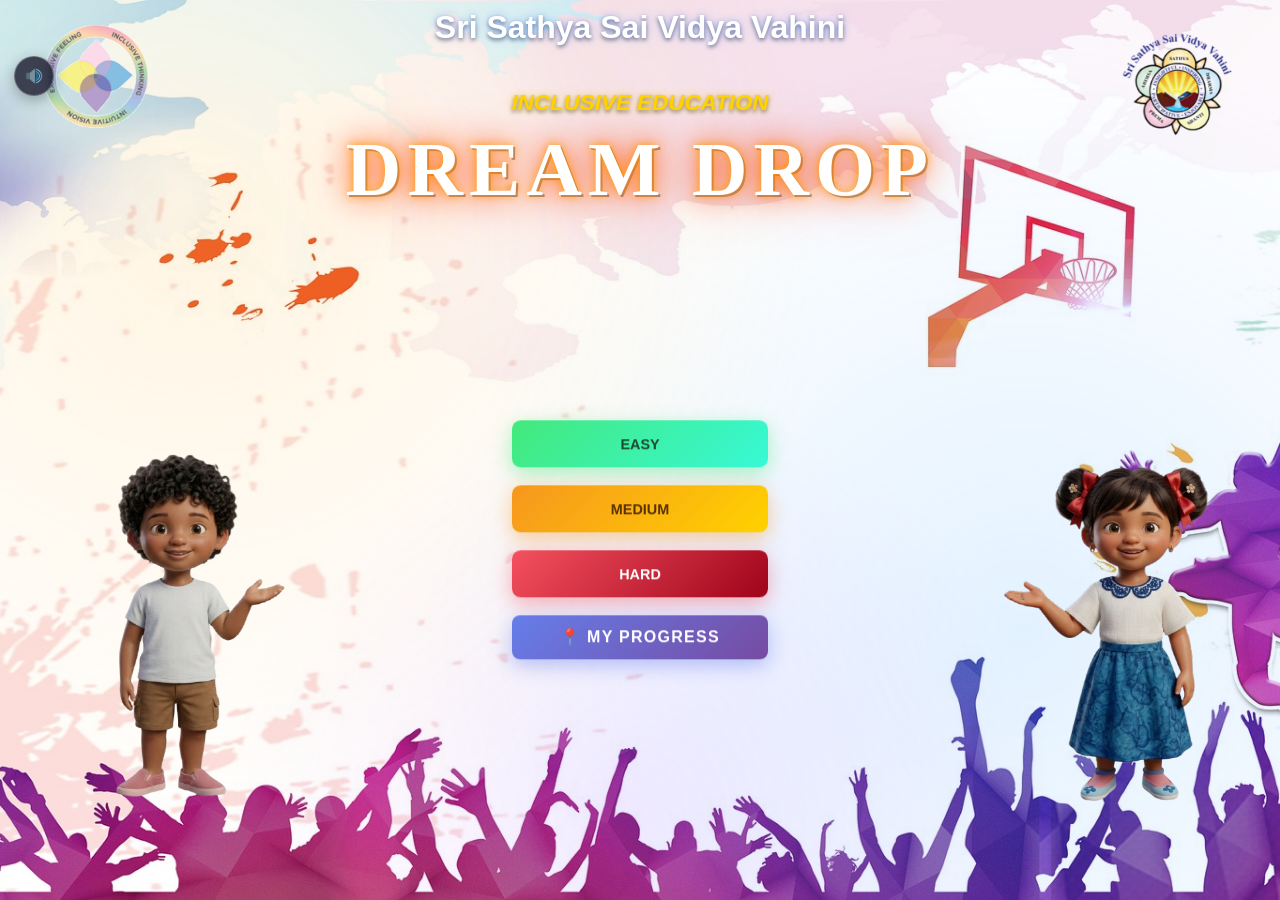
==== commit 5becf799: "removed video" ====
--- a/home.html
+++ b/home.html
@@ -68,6 +68,14 @@
 
   <h1 id="game-title">Dream Drop</h1>
 
+  <!-- Always-visible mute button — Point 2 fix (proper): the taskbar mute
+       button only appears once a level is running. This one is visible
+       from page load, on the menu screen, before any level starts, so
+       audio can genuinely be muted "at any point while using the app". -->
+  <button id="global-mute-btn" onclick="globalMuteToggle()" title="Mute / Unmute">
+    <img id="global-mute-icon" src="Images/Common_Images/audio_on.png" alt="Sound">
+  </button>
+
   <div class="buttons" id="menu-buttons">
     <button id="easyBtn">Easy</button>
     <button id="mediumBtn">Medium</button>
@@ -112,14 +120,6 @@
   <div id="overlay" class="overlay">
 
   </div>
-
-  <video id="Basketvideo" autoplay loop muted playsinline>
-    <source src="./Videos/Basket.mp4">
-  </video>
-
-  <video id="tryvideo" autoplay loop muted playsinline>
-    <source src="./Videos/tryagain.mp4">
-  </video>
 
   <div id="gameOver" class="over">
     <img src="Images\Common_Images\shanti_overlay.png" alt="Left Image" class="left-image">
@@ -139,8 +139,7 @@
   <div id="game-area"></div>
   <div id="score">Score: <span id="score-value">0</span></div>
   <div id="time">Time: <span id="time-value">0</span></div>
-  <div id="basket"><img src="./Images/Dream_Drop/basket.png" alt="basket"></div>
-  <div class="obstacle"></div>
+<div id="basket"><img src="./Images/Dream_Drop/basket.png" alt="basket" draggable="false"></div>  <div class="obstacle"></div>
   <div id="maze"></div>
 
   <!-- =====================================================
@@ -214,11 +213,21 @@
   (function() {
     var pid = localStorage.getItem('dreamdrop_current_player');
     if (!pid) return;
+    var badge = document.getElementById('player-badge');
+    var isGuest = !!localStorage.getItem('dreamdrop_guest_session');
+    if (isGuest) {
+      if (badge) {
+        badge.style.display = 'flex';
+        document.getElementById('pb-photo').style.display = 'none';
+        document.getElementById('pb-name').textContent = 'Guest';
+        document.getElementById('pb-frame').style.borderColor = '#4b2e83';
+      }
+      return;
+    }
     try {
       var players = JSON.parse(localStorage.getItem('dreamdrop_players') || '[]');
       var player = players.find(function(p){ return p.id === pid; });
       if (!player) return;
-      var badge = document.getElementById('player-badge');
       if (badge) {
         badge.style.display = 'flex';
         document.getElementById('pb-photo').src = player.photo || '';
--- a/stylee.css
+++ b/stylee.css
@@ -267,6 +267,7 @@
   display: none;          /* JS shows this when level ends */
   margin: 1.5vh auto 0;
   width: 60%;
+  white-space: normal; 
   background: rgba(175, 219, 248, 0.7);
   border: none;
   border-radius: 0.5em;
@@ -277,6 +278,7 @@
   cursor: pointer;
   letter-spacing: 0.05em;
   transition: background 0.2s;
+
 }
 #progressBtn:hover { background: rgba(175, 219, 248, 1); }
 
@@ -444,22 +446,40 @@
   font-weight: bold;
   font-size: clamp(0.85rem, 1.8vw, 1.4rem);
   position: relative;
-  z-index: 1000;
+  /* Fix: dialog text was getting covered by the mascot images on some
+     tablet widths because the mascots sat above it in stacking order.
+     The card must always win — mascots are decorative, text is not. */
+  z-index: 1002;
 }
 
 /* Side character images — positioned so they stand beside the card.
-   z-index higher than card so they appear in front. */
+   Fix: previously only `height` was capped, so on narrower viewports the
+   auto-computed width grew large enough to slide under the dialog card
+   and overlap its text. Capping max-width keeps them clear of the card,
+   and dropping their z-index below .game means any residual overlap no
+   longer hides text. pointer-events:none stops them intercepting clicks
+   meant for the dialog buttons. */
 .left-image, .right-image {
   position: absolute;
   top: 50%;
   transform: translateY(-50%);
   height: 55vh;
   width: auto;
+  max-width: 22vw;
   object-fit: contain;
-  z-index: 1001;
+  z-index: 1000;
+  pointer-events: none;
 }
 .left-image  { left: 3vw; }
 .right-image { right: 3vw; }
+
+/* Mid-width tablets/laptops (portrait tablets, small laptops) — the range
+   where the overlap was reported. Shrink mascots further and give the
+   card a touch more breathing room so text never sits under an image. */
+@media (max-width: 900px) and (min-width: 481px) {
+  .left-image, .right-image { max-width: 16vw; height: 40vh; }
+  .game { width: clamp(200px, 40vw, 380px); }
+}
 
 .overlay {
   position: fixed;
@@ -513,6 +533,7 @@
   min-height: 74px;
   user-select: none;
   z-index: 9;
+  pointer-events: none;
 }
 
 #basket > img {
@@ -554,23 +575,6 @@
   background-repeat: repeat;
   z-index: 1;
   pointer-events: none;
-}
-
-/* ---- Video popups (basket success / try again animations) ----
-   Fixed position at top-center, small size so they don't
-   dominate the screen or block the game over card. */
-#Basketvideo, #tryvideo {
-  display: none;
-  position: fixed;
-  z-index: 1002;
-  top: 2vh;
-  left: 50%;
-  transform: translateX(-50%);
-  width: 10vmin;
-  height: 10vmin;
-  min-width: 55px;
-  min-height: 55px;
-  user-select: none;
 }
 
 /* ---- Animations ---- */
@@ -751,11 +755,6 @@
   }
 
   #restartBtn, #quitBtn, #next, #progressBtn { width: 80%; }
-
-  #Basketvideo, #tryvideo {
-    width: 15vmin;
-    height: 15vmin;
-  }
 }
 
 /* --- Very narrow portrait phones < 430px --- */
@@ -1212,7 +1211,7 @@
 #gameOver[style*="display: block"],#gameOver[style*="display:block"]{display:flex!important;overflow-y:auto!important;align-items:flex-start!important;padding:4vh 0!important;}
 @media(max-height:600px){.game{margin:2vh auto!important;padding:2vh 3vw!important;}.left-image,.right-image{display:none!important;}}
 body.is-touch-device button{min-height:44px;}
-#analytics-btn{display:block;margin:1.5vh auto;width:60%;}
+#analytics-btn{display:block;margin:1.5vh auto;width:60%;white-space: normal;}
 #an-overlay{display:none;position:fixed;inset:0;background:rgba(0,0,0,0.6);z-index:999999;align-items:center;justify-content:center;padding:10px;}
 #an-overlay.an-open{display:flex;}
 #an-panel{background:#fff;border-radius:14px;width:min(96vw,940px);max-height:92vh;overflow-y:auto;display:flex;flex-direction:column;box-shadow:0 24px 64px rgba(0,0,0,0.5);}
@@ -1244,7 +1243,17 @@
 @media(max-width:600px){#an-stats{grid-template-columns:repeat(3,1fr);}#an-body{grid-template-columns:1fr;}#an-sidebar{display:none;}}
 
 /* Taskbar */
-#game-taskbar{display:none;position:fixed;right:0;top:50%;transform:translateY(-50%);width:clamp(48px,6.5vw,68px);background:rgba(12,10,30,0.88);backdrop-filter:blur(14px);border-radius:16px 0 0 16px;border:1.5px solid rgba(255,255,255,0.12);border-right:none;z-index:90000;flex-direction:column;align-items:center;padding:clamp(10px,1.6vh,18px) 0;gap:clamp(5px,0.9vh,11px);box-shadow:-6px 0 28px rgba(0,0,0,0.45);}
+#game-taskbar{display:none;position:fixed;right:0;top:50%;transform:translateY(-50%);width:clamp(48px,6.5vw,68px);background:rgba(12,10,30,0.88);backdrop-filter:blur(14px);border-radius:16px 0 0 16px;border:1.5px solid rgba(255,255,255,0.12);border-right:none;z-index:100001;flex-direction:column;align-items:center;padding:clamp(10px,1.6vh,18px) 0;gap:clamp(5px,0.9vh,11px);box-shadow:-6px 0 28px rgba(0,0,0,0.45);}
+
+/* Always-visible mute button — shown on the menu screen, hidden once a
+   level starts (the in-game taskbar's own mute button takes over then,
+   and they share the same underlying #audio_setting state). */
+#global-mute-btn{position:fixed;top:56px;left:14px;z-index:100002;width:40px;height:40px;border-radius:50%;border:1.5px solid rgba(255,255,255,0.25);background:rgba(12,10,30,0.75);backdrop-filter:blur(10px);display:flex;align-items:center;justify-content:center;cursor:pointer;box-shadow:0 4px 14px rgba(0,0,0,0.3);padding:0;}
+#global-mute-btn img{width:20px;height:20px;}
+#global-mute-btn.gm-muted{background:rgba(220,55,55,0.28);border-color:rgba(220,55,55,0.5);}
+body.game-active #global-mute-btn{display:none;} /* in-level taskbar's mute button takes over */
+#global-mute-btn.gm-hidden{display:none;}
+
 #game-taskbar.tb-on{display:flex;}
 #tb-lvl-wrap{color:rgba(255,255,255,0.55);font-size:clamp(0.45rem,0.85vh,0.62rem);font-weight:800;letter-spacing:0.1em;text-transform:uppercase;text-align:center;user-select:none;line-height:1.25;}
 #tb-lvl-wrap strong{font-size:clamp(0.9rem,1.7vh,1.15rem);color:#fff;display:block;}
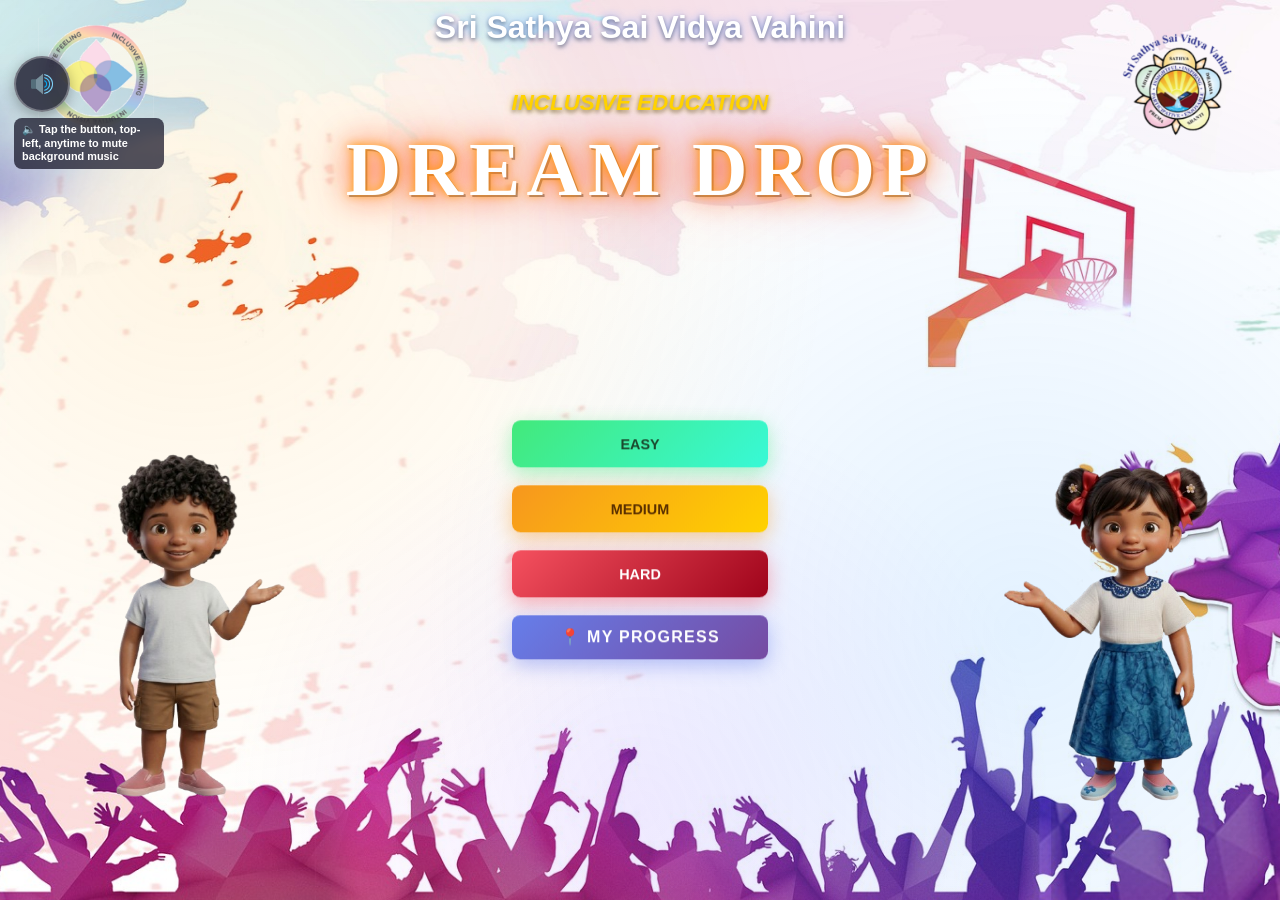
==== commit 2a0b509b: "change in the mute button size" ====
--- a/home.html
+++ b/home.html
@@ -75,6 +75,7 @@
   <button id="global-mute-btn" onclick="globalMuteToggle()" title="Mute / Unmute">
     <img id="global-mute-icon" src="Images/Common_Images/audio_on.png" alt="Sound">
   </button>
+  <p id="mute-hint">🔈 Tap the button, top-left, anytime to mute background music</p>
 
   <div class="buttons" id="menu-buttons">
     <button id="easyBtn">Easy</button>
--- a/stylee.css
+++ b/stylee.css
@@ -1248,9 +1248,12 @@
 /* Always-visible mute button — shown on the menu screen, hidden once a
    level starts (the in-game taskbar's own mute button takes over then,
    and they share the same underlying #audio_setting state). */
-#global-mute-btn{position:fixed;top:56px;left:14px;z-index:100002;width:40px;height:40px;border-radius:50%;border:1.5px solid rgba(255,255,255,0.25);background:rgba(12,10,30,0.75);backdrop-filter:blur(10px);display:flex;align-items:center;justify-content:center;cursor:pointer;box-shadow:0 4px 14px rgba(0,0,0,0.3);padding:0;}
-#global-mute-btn img{width:20px;height:20px;}
+#global-mute-btn{position:fixed;top:56px;left:14px;z-index:100002;width:56px;height:56px;border-radius:50%;border:2px solid rgba(255,255,255,0.3);background:rgba(12,10,30,0.75);backdrop-filter:blur(10px);display:flex;align-items:center;justify-content:center;cursor:pointer;box-shadow:0 4px 14px rgba(0,0,0,0.3);padding:0;}
+#global-mute-btn img{width:28px;height:28px;}
 #global-mute-btn.gm-muted{background:rgba(220,55,55,0.28);border-color:rgba(220,55,55,0.5);}
+#mute-hint{position:fixed;top:118px;left:14px;max-width:150px;font-size:0.68rem;line-height:1.25;color:#fff;font-weight:600;background:rgba(12,10,30,0.7);padding:5px 8px;border-radius:8px;z-index:100002;backdrop-filter:blur(6px);}
+body.game-active #mute-hint{display:none;}
+#mute-hint.gm-hidden{display:none;}
 body.game-active #global-mute-btn{display:none;} /* in-level taskbar's mute button takes over */
 #global-mute-btn.gm-hidden{display:none;}
 
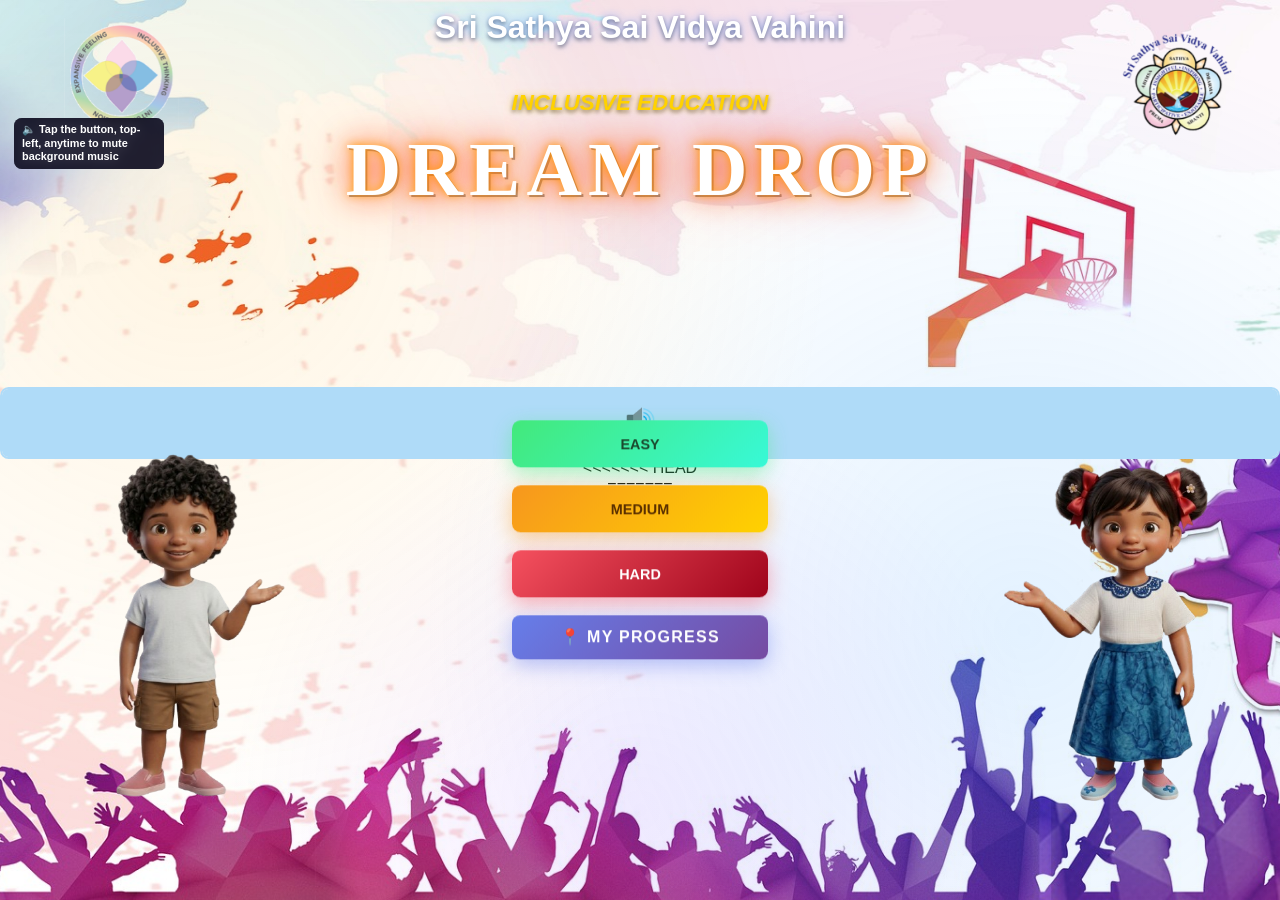
==== commit 03d57f3c: "mute size" ====
--- a/home.html
+++ b/home.html
@@ -75,8 +75,12 @@
   <button id="global-mute-btn" onclick="globalMuteToggle()" title="Mute / Unmute">
     <img id="global-mute-icon" src="Images/Common_Images/audio_on.png" alt="Sound">
   </button>
+<<<<<<< HEAD
   <p id="mute-hint">🔈 Tap the button, top-left, anytime to mute background music</p>
 
+=======
+ <p id="mute-hint">🔈 Tap the button, top-left, anytime to mute background music</p>
+>>>>>>> 8acd2cc (mute size)
   <div class="buttons" id="menu-buttons">
     <button id="easyBtn">Easy</button>
     <button id="mediumBtn">Medium</button>
--- a/stylee.css
+++ b/stylee.css
@@ -121,7 +121,7 @@
   height: auto;
   position: absolute;
   top: 2vh;
-  left: 3vw;
+  left: 5vw;
 }
 
 /* Organisation name */
@@ -716,7 +716,7 @@
 
   /* Logos — smaller */
   #vv { width: 13vw; top: 1vh; right: 2vw; }
-  #ie { width: 11vw; top: 1vh; left: 2vw;  }
+  #ie { width: 11vw; top: 1vh; left: 6vw;  }
 
   /* Game Over card — full usable width, no side images */
   .game {
@@ -1248,12 +1248,19 @@
 /* Always-visible mute button — shown on the menu screen, hidden once a
    level starts (the in-game taskbar's own mute button takes over then,
    and they share the same underlying #audio_setting state). */
+<<<<<<< HEAD
 #global-mute-btn{position:fixed;top:56px;left:14px;z-index:100002;width:56px;height:56px;border-radius:50%;border:2px solid rgba(255,255,255,0.3);background:rgba(12,10,30,0.75);backdrop-filter:blur(10px);display:flex;align-items:center;justify-content:center;cursor:pointer;box-shadow:0 4px 14px rgba(0,0,0,0.3);padding:0;}
 #global-mute-btn img{width:28px;height:28px;}
 #global-mute-btn.gm-muted{background:rgba(220,55,55,0.28);border-color:rgba(220,55,55,0.5);}
 #mute-hint{position:fixed;top:118px;left:14px;max-width:150px;font-size:0.68rem;line-height:1.25;color:#fff;font-weight:600;background:rgba(12,10,30,0.7);padding:5px 8px;border-radius:8px;z-index:100002;backdrop-filter:blur(6px);}
 body.game-active #mute-hint{display:none;}
 #mute-hint.gm-hidden{display:none;}
+=======
+#global-mute-btn{position:fixed;top:56px;left:14px;z-index:100002;width:70px;height:70px;border-radius:50%;border:2px solid rgba(255,255,255,0.3);background:rgba(12,10,30,0.75);backdrop-filter:blur(10px);display:flex;align-items:center;justify-content:center;cursor:pointer;box-shadow:0 4px 14px rgba(0,0,0,0.3);padding:0;}
+#global-mute-btn img{width:35px;height:35px;}
+#global-mute-btn.gm-muted{background:rgba(220,55,55,0.28);border-color:rgba(220,55,55,0.5);}
+#mute-hint{position:fixed;top:118px;left:14px;max-width:150px;font-size:0.68rem;line-height:1.25;color:#fff;font-weight:600;background:rgba(12,10,30,0.7);padding:5px 8px;border-radius:8px;z-index:100002;backdrop-filter:blur(6px);}
+>>>>>>> 8acd2cc (mute size)
 body.game-active #global-mute-btn{display:none;} /* in-level taskbar's mute button takes over */
 #global-mute-btn.gm-hidden{display:none;}
 
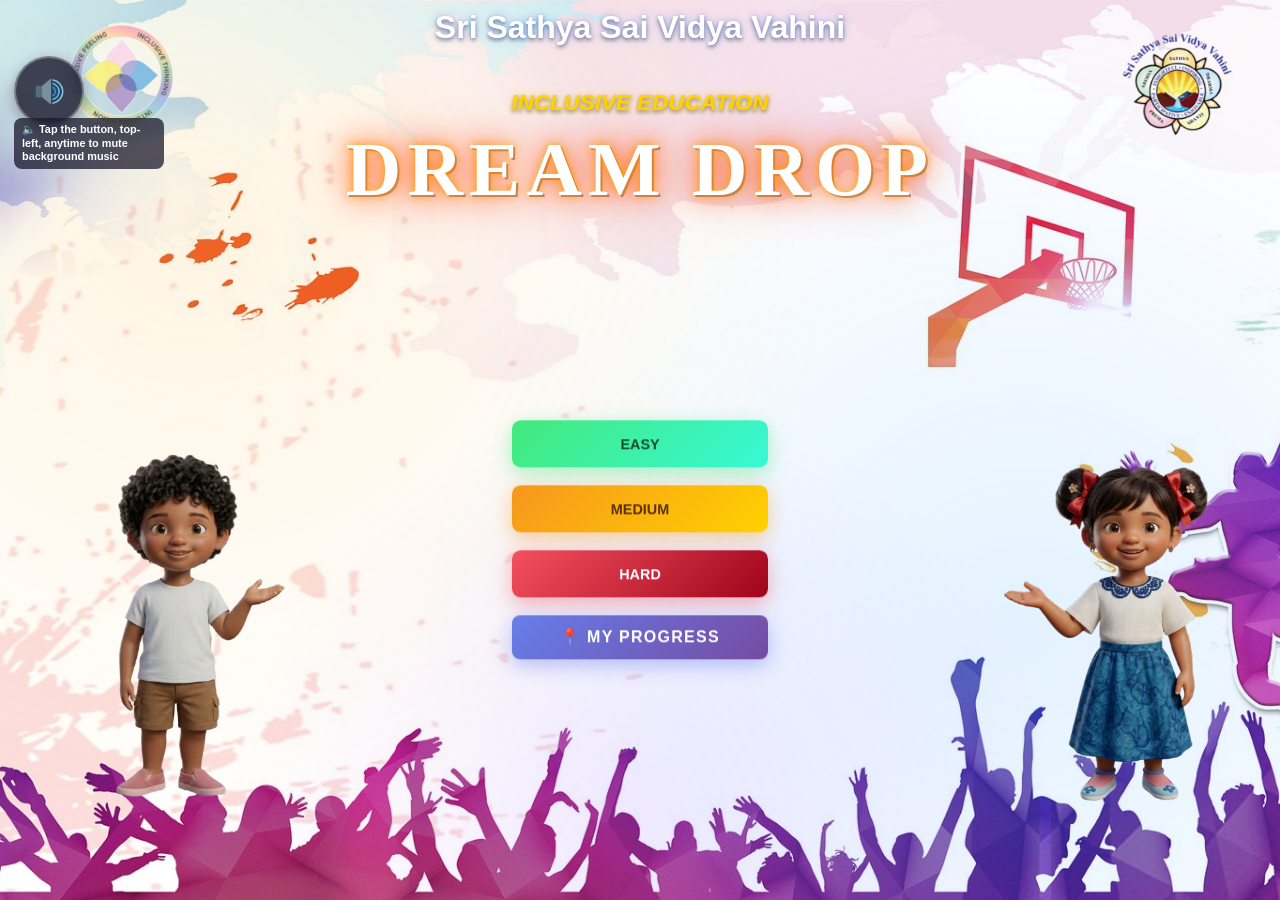
==== commit 949aa7eb: "5" ====
--- a/home.html
+++ b/home.html
@@ -75,12 +75,7 @@
   <button id="global-mute-btn" onclick="globalMuteToggle()" title="Mute / Unmute">
     <img id="global-mute-icon" src="Images/Common_Images/audio_on.png" alt="Sound">
   </button>
-<<<<<<< HEAD
-  <p id="mute-hint">🔈 Tap the button, top-left, anytime to mute background music</p>
-
-=======
- <p id="mute-hint">🔈 Tap the button, top-left, anytime to mute background music</p>
->>>>>>> 8acd2cc (mute size)
+<p id="mute-hint">🔈 Tap the button, top-left, anytime to mute background music</p>
   <div class="buttons" id="menu-buttons">
     <button id="easyBtn">Easy</button>
     <button id="mediumBtn">Medium</button>
--- a/stylee.css
+++ b/stylee.css
@@ -1248,19 +1248,12 @@
 /* Always-visible mute button — shown on the menu screen, hidden once a
    level starts (the in-game taskbar's own mute button takes over then,
    and they share the same underlying #audio_setting state). */
-<<<<<<< HEAD
-#global-mute-btn{position:fixed;top:56px;left:14px;z-index:100002;width:56px;height:56px;border-radius:50%;border:2px solid rgba(255,255,255,0.3);background:rgba(12,10,30,0.75);backdrop-filter:blur(10px);display:flex;align-items:center;justify-content:center;cursor:pointer;box-shadow:0 4px 14px rgba(0,0,0,0.3);padding:0;}
-#global-mute-btn img{width:28px;height:28px;}
+#global-mute-btn{position:fixed;top:56px;left:14px;z-index:100002;width:70px;height:70px;border-radius:50%;border:2px solid rgba(255,255,255,0.3);background:rgba(12,10,30,0.75);backdrop-filter:blur(10px);display:flex;align-items:center;justify-content:center;cursor:pointer;box-shadow:0 4px 14px rgba(0,0,0,0.3);padding:0;}
+#global-mute-btn img{width:35px;height:35px;}
 #global-mute-btn.gm-muted{background:rgba(220,55,55,0.28);border-color:rgba(220,55,55,0.5);}
 #mute-hint{position:fixed;top:118px;left:14px;max-width:150px;font-size:0.68rem;line-height:1.25;color:#fff;font-weight:600;background:rgba(12,10,30,0.7);padding:5px 8px;border-radius:8px;z-index:100002;backdrop-filter:blur(6px);}
 body.game-active #mute-hint{display:none;}
 #mute-hint.gm-hidden{display:none;}
-=======
-#global-mute-btn{position:fixed;top:56px;left:14px;z-index:100002;width:70px;height:70px;border-radius:50%;border:2px solid rgba(255,255,255,0.3);background:rgba(12,10,30,0.75);backdrop-filter:blur(10px);display:flex;align-items:center;justify-content:center;cursor:pointer;box-shadow:0 4px 14px rgba(0,0,0,0.3);padding:0;}
-#global-mute-btn img{width:35px;height:35px;}
-#global-mute-btn.gm-muted{background:rgba(220,55,55,0.28);border-color:rgba(220,55,55,0.5);}
-#mute-hint{position:fixed;top:118px;left:14px;max-width:150px;font-size:0.68rem;line-height:1.25;color:#fff;font-weight:600;background:rgba(12,10,30,0.7);padding:5px 8px;border-radius:8px;z-index:100002;backdrop-filter:blur(6px);}
->>>>>>> 8acd2cc (mute size)
 body.game-active #global-mute-btn{display:none;} /* in-level taskbar's mute button takes over */
 #global-mute-btn.gm-hidden{display:none;}
 
